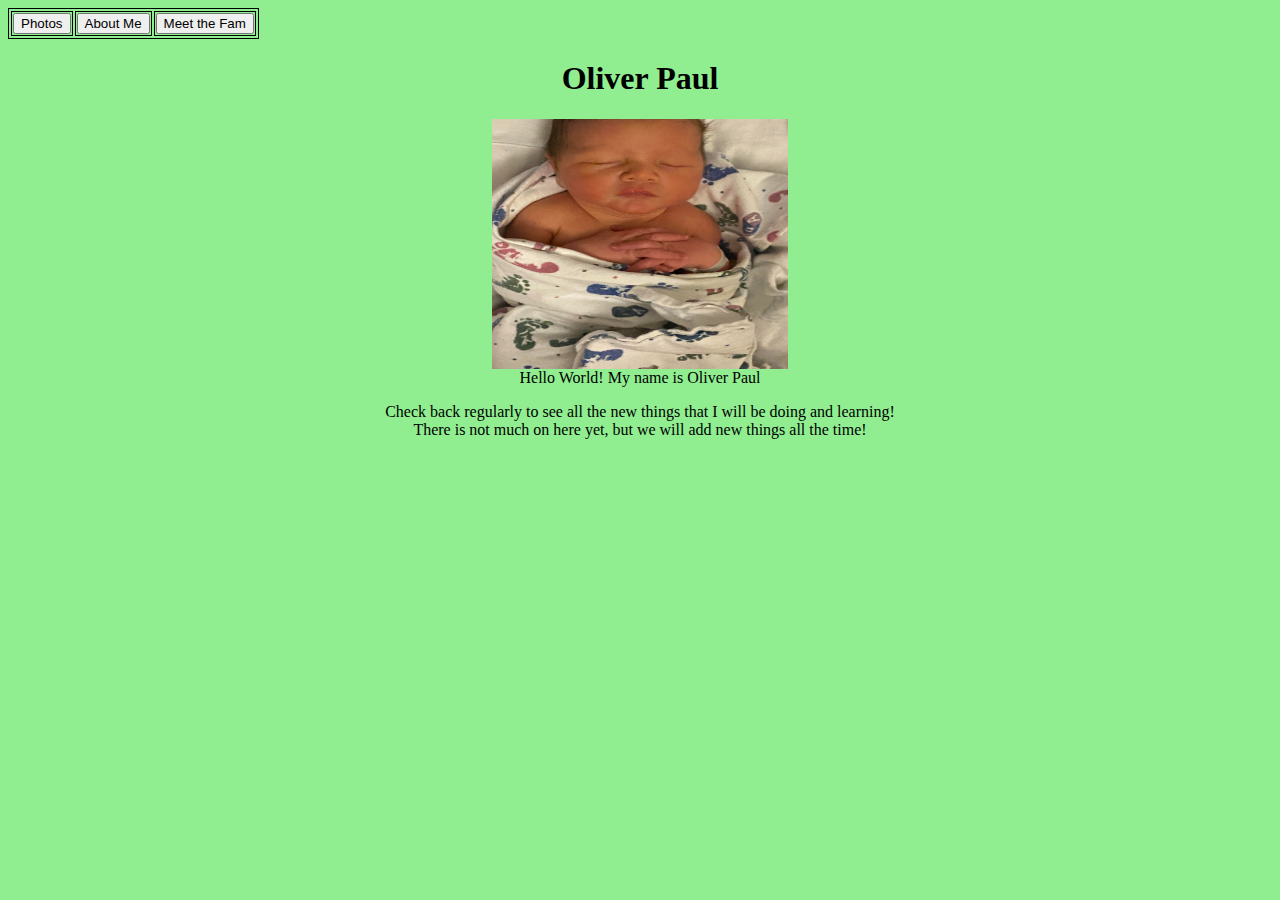
==== index.html @ 500b4db8 "Add files via upload" ====
<!DOCTYPE html>
<html>
    <head>
        <title>
            All About Oliver
        </title>
        <style>
        table, td {
            border: 1px solid
        }
        .center {
            display: block;
            margin-left: auto;
            margin-right: auto;
            width: 25%;
        }
        p {text-align: center}
        figcaption {text-align: center}
        </style>
    </head>
    <body style="background-color: lightgreen">
        <nav>
            <table>
                <tr>
                    <td><button>Photos</button></td>
					<td><button>About Me</button></td>
					<td><button>Meet the Fam</button></td>
                </tr>
            </table>
        </nav>
        <header>
            <h1 align="center">Oliver Paul</h1>
        </header>
        <figure>
            <img src="./Oliver_1.jpg" width="150" height="250" class="center"/>
            <figcaption>Hello World! My name is Oliver Paul</figcaption>
        </figure>
        <main>
            <section>
               <p>
                   Check back regularly to see all the new things that I will be doing and learning!<br>
				   There is not much on here yet, but we will add new things all the time!
               </p>
            </section>
        </main>
    </body>
</html>
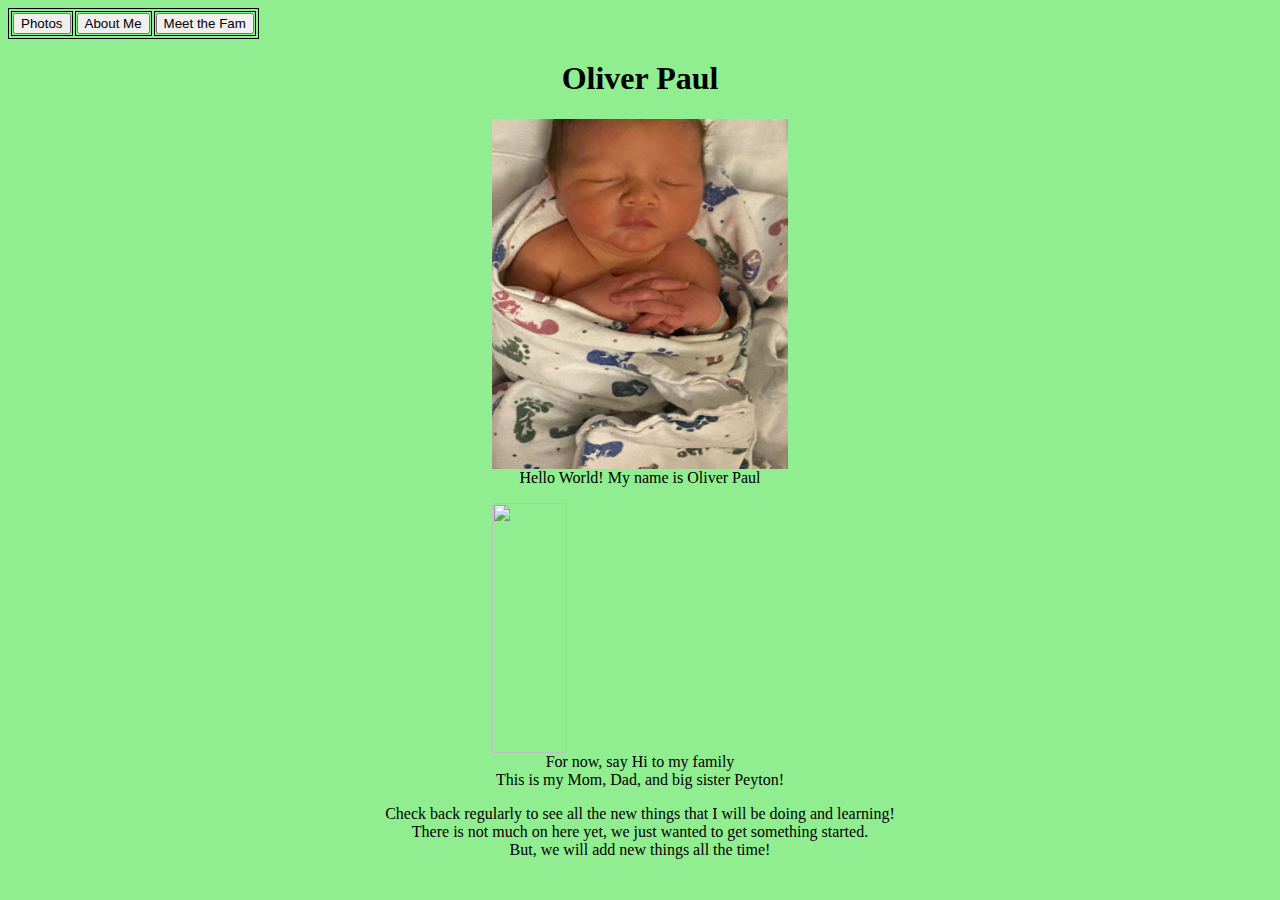
==== commit 79d9eb12: "Add files via upload" ====
--- a/index.html
+++ b/index.html
@@ -32,14 +32,21 @@
             <h1 align="center">Oliver Paul</h1>
         </header>
         <figure>
-            <img src="./Oliver_1.jpg" width="150" height="250" class="center"/>
+            <img src="./Oliver_1.jpg" width="150" height="350" class="center"/>
             <figcaption>Hello World! My name is Oliver Paul</figcaption>
         </figure>
+		<figure>
+			<img src="./full_family.jpg" width="250" height="250" class="center"/>
+			<figcaption>For now, say Hi to my family<br>
+						This is my Mom, Dad, and big sister Peyton!
+			</figcaption>
+		</figure>
         <main>
             <section>
                <p>
                    Check back regularly to see all the new things that I will be doing and learning!<br>
-				   There is not much on here yet, but we will add new things all the time!
+				   There is not much on here yet, we just wanted to get something started.<br>
+				   But, we will add new things all the time!
                </p>
             </section>
         </main>
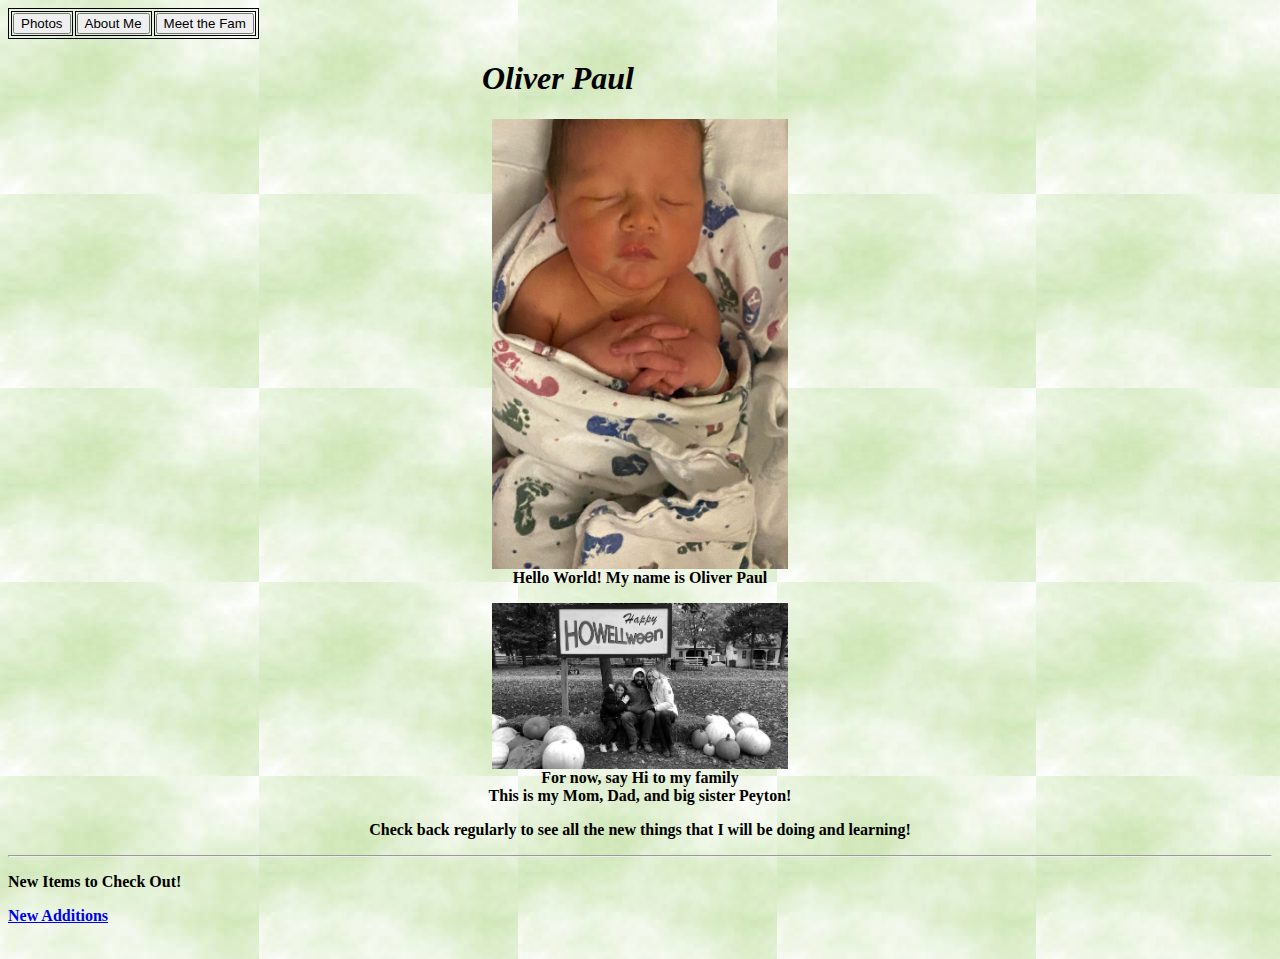
==== commit dafbeaa0: "Add files via upload" ====
--- a/index.html
+++ b/index.html
@@ -4,51 +4,44 @@
         <title>
             All About Oliver
         </title>
-        <style>
-        table, td {
-            border: 1px solid
-        }
-        .center {
-            display: block;
-            margin-left: auto;
-            margin-right: auto;
-            width: 25%;
-        }
-        p {text-align: center}
-        figcaption {text-align: center}
-        </style>
+        <link rel="stylesheet" href="./styles.css">
     </head>
-    <body style="background-color: lightgreen">
-        <nav>
+    <body>
             <table>
                 <tr>
-                    <td><button>Photos</button></td>
-					<td><button>About Me</button></td>
-					<td><button>Meet the Fam</button></td>
+                    <td><a href="./photos/index.html"><button>Photos</button></a></td>
+                    <td><a><button>About Me</button></a></td>
+                    <td><button>Meet the Fam</button></td>
                 </tr>
             </table>
-        </nav>
         <header>
-            <h1 align="center">Oliver Paul</h1>
+            <h1 class="center" id="mainheader"><b>Oliver Paul</b></h1>
         </header>
         <figure>
-            <img src="./Oliver_1.jpg" width="150" height="350" class="center"/>
-            <figcaption>Hello World! My name is Oliver Paul</figcaption>
+            <img src="./Oliver_1.jpg" width="250px" height="450px" class="center"/>
+            <figcaption><b>Hello World! My name is Oliver Paul</b></figcaption>
         </figure>
 		<figure>
-			<img src="./full_family.jpg" width="250" height="250" class="center"/>
-			<figcaption>For now, say Hi to my family<br>
-						This is my Mom, Dad, and big sister Peyton!
+			<img src="./full_family.jpg" class="center"/>
+			<figcaption><b>For now, say Hi to my family<br>
+						This is my Mom, Dad, and big sister Peyton!</b>
 			</figcaption>
 		</figure>
         <main>
             <section>
-               <p>
-                   Check back regularly to see all the new things that I will be doing and learning!<br>
-				   There is not much on here yet, we just wanted to get something started.<br>
-				   But, we will add new things all the time!
+               <p id="temp">
+                   <b>Check back regularly to see all the new things that I will be doing and learning!</b><br>
+				   <hr>
+                   <p id="newitems">
+                       <b>New Items to Check Out!</b>
+                   </p>
+                   <a href="./photos/index.html"><b>New Additions</b></a>
+				   <br>
+				   <br>
+				   <!--In the mean time, feel free to leave a comment for me! ---> 
                </p>
             </section>
         </main>
+		
     </body>
 </html>--- a/styles.css
+++ b/styles.css
@@ -0,0 +1,28 @@
+body {
+   background-image: url('./olivebackground.jpg');
+}
+
+table, td {
+    border: 1px solid
+}
+
+.center {
+    display: block;
+    margin-left: auto;
+    margin-right: auto;
+    width: 25%;
+}
+
+#temp {
+    text-align: center;
+    
+}
+
+figcaption {
+    text-align: center;
+}
+
+#mainheader {
+    font-style: italic;
+    font-family: cursive;
+}